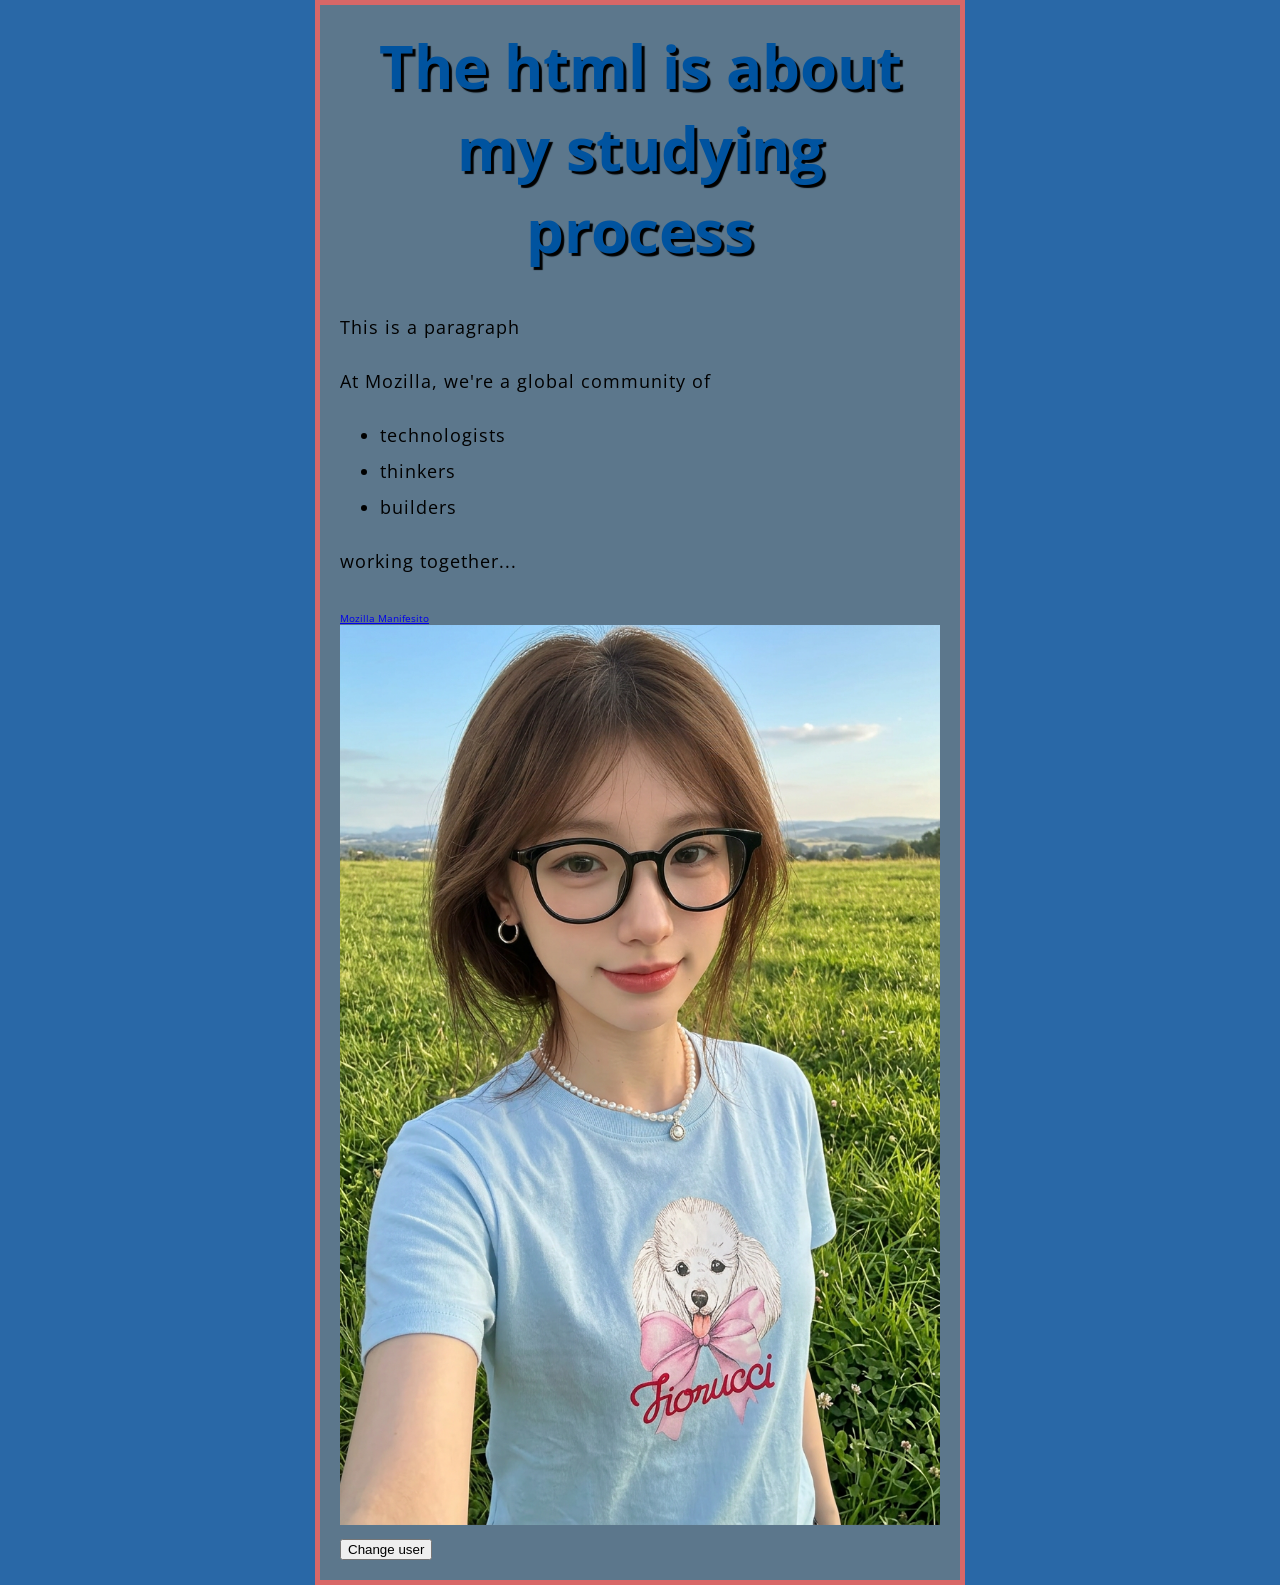
==== index.html @ 040e155f "first commit" ====
<!doctype html>
<html lang="en-US">

<head>
    <meta charset="utf-8" />
    <meta name="viewport" content="width=device-width" />
    <title>My test page</title>
    <link href="styles/style.css" rel="stylesheet" />
    <link href="https://fonts.googleapis.com/css?family=Open+Sans" rel="stylesheet" />
</head>

<!---------------------------------------------------------->
<body>

    <h1 id="my-id">The html is about my studying process</h1>
    <p>This is a paragraph</p>
    <p>At Mozilla, we're a global community of</p>
    <ul>
        <li class="my-class">technologists</li>
        <li class="my-class">thinkers</li>
        <li class="my-class">builders</li>
    </ul>
    <p>working together...</p>
    <br>

    <a href="https://www.mozilla.org/zh-CN/about/manifesto/">Mozilla Manifesito</a>



    <img src="images/girl001.png" alt="a beautiful girl" width="600">
    <br>

    <button>Change user</button>

<script src="scripts/main.js"></script>
</body>

</html>
---- styles/style.css ----
html {
    font-size: 10px;
    /* px 表示“像素（pixel）”: 基础字号为 10 像素 */
    font-family:
        "Open Sans", sans-serif;
    /* 这应该是你从 Google Fonts 得到的其余输出。 */
}

h1 {
    font-size: 60px;
    text-align: center;
}

p,
li {
    font-size: 18px;
    line-height: 2;
    letter-spacing: 1px;
}

html {
    background-color: #2968a7;
}

body {
    width: 600px;
    margin: 0 auto;
    background-color: #a38b686b;
    padding: 0 20px 20px 20px;
    border: 5px solid rgb(216, 103, 103);
}

h1 {
    margin: 0;
    padding: 20px 0;
    color: #00539f;
    text-shadow: 3px 3px 1px black;
}

img {
    display: block;
    margin: 0 auto;
}
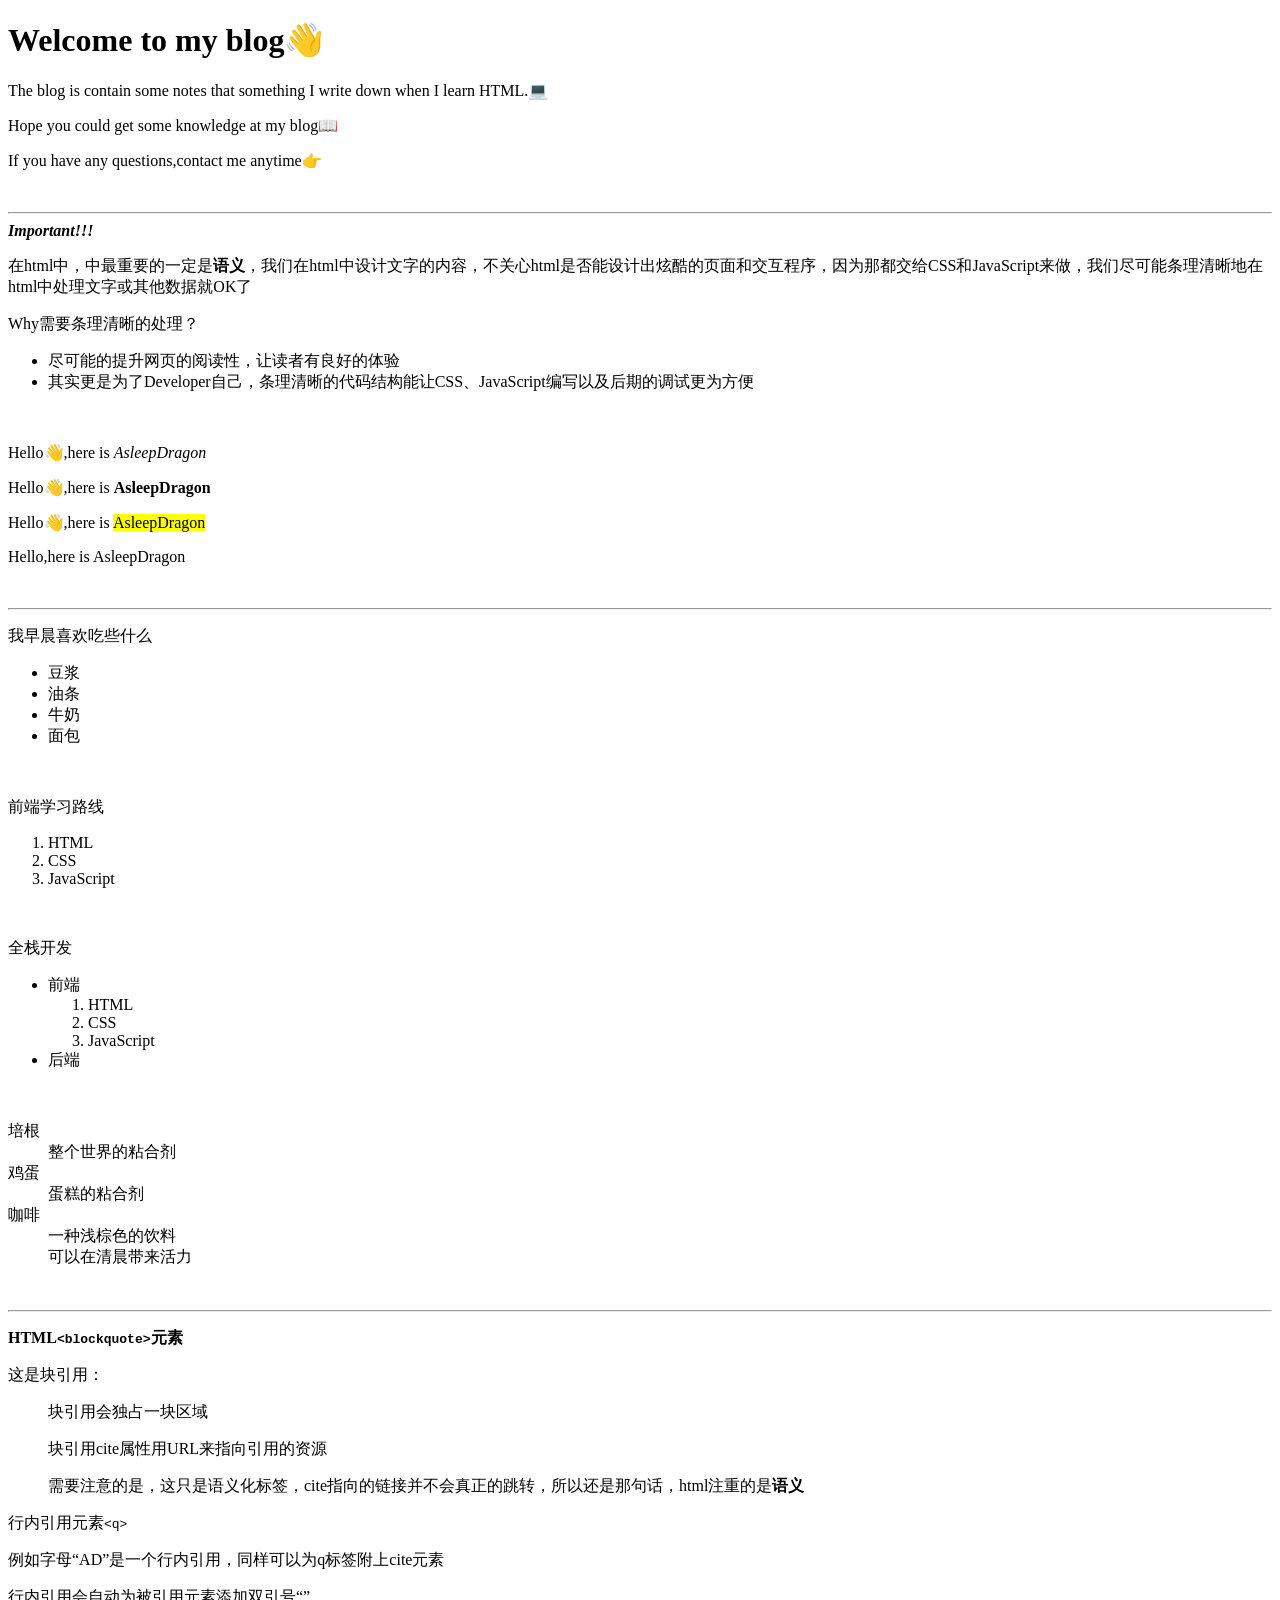
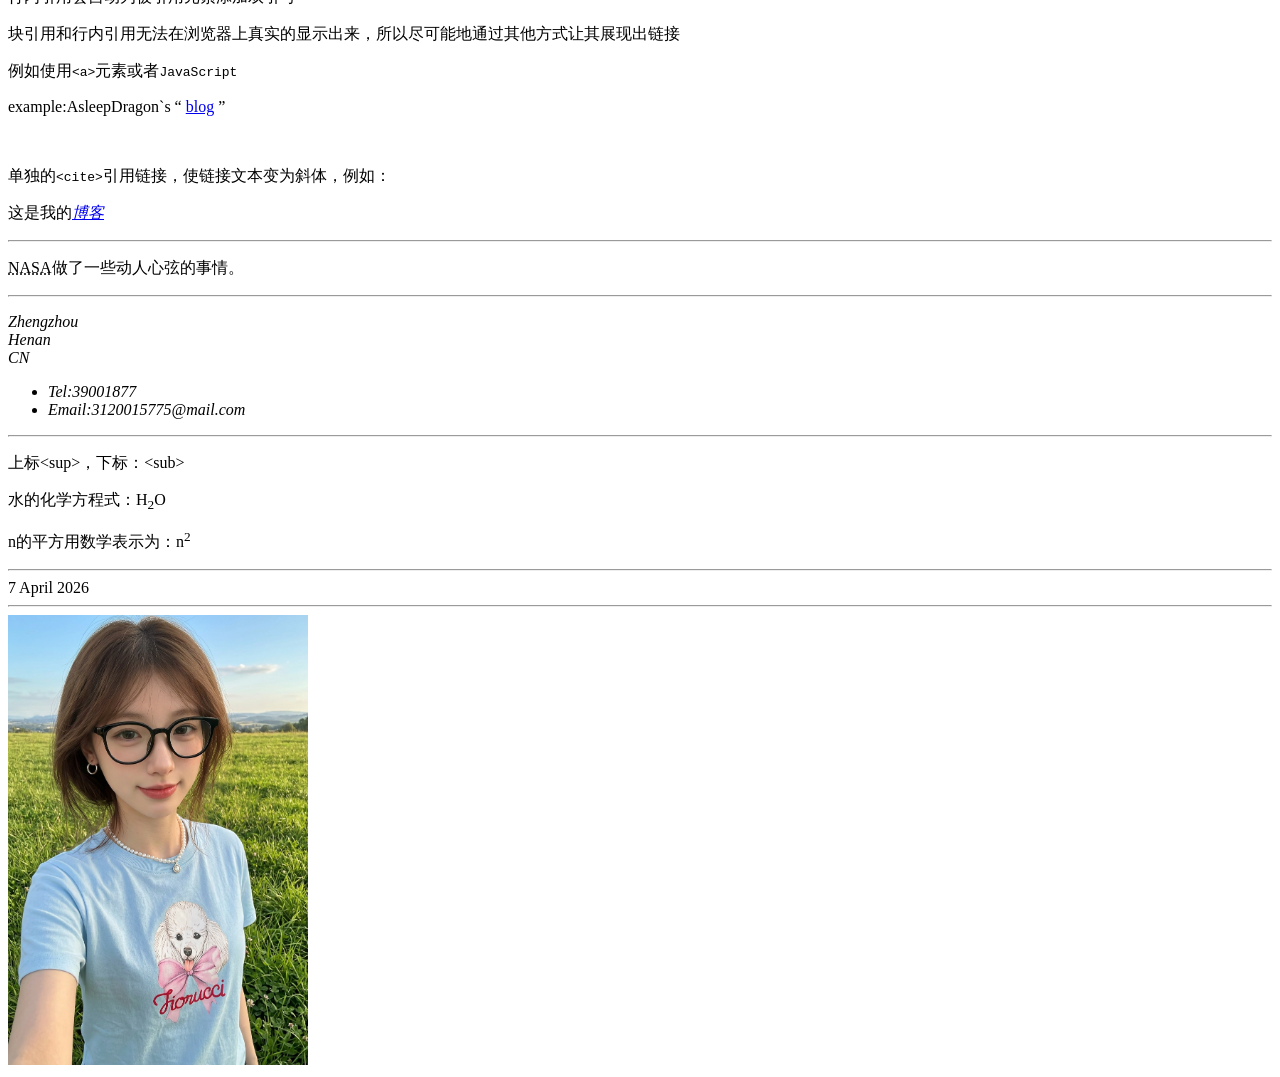
==== commit 660e3ae8: "new file:   AD-icon.ico 	modified:   index.html 	modified:   styles/style.css" ====
--- a/index.html
+++ b/index.html
@@ -2,37 +2,179 @@
 <html lang="en-US">
 
 <head>
-    <meta charset="utf-8" />
+    <!-- 网页标题 -->
+    <title>AD`s Blog</title>
+
+    <!-- 设置编码格式 -->
+    <meta charset="utf-8"/>
+
     <meta name="viewport" content="width=device-width" />
-    <title>My test page</title>
+
+    <!--声明网页作者 -->
+    <meta name="author" content="AsleepDragon"/>
+
+    <!-- 网页描述 -->
+    <meta name="description" content="The website is a record of learning Web Devlopment"/>
+
+    <!-- 声明CSS -->
     <link href="styles/style.css" rel="stylesheet" />
-    <link href="https://fonts.googleapis.com/css?family=Open+Sans" rel="stylesheet" />
+
+    <!-- <link href="https://fonts.googleapis.com/css?family=Open+Sans" rel="stylesheet" /> -->
+
+    <!-- 设置网页图标 -->
+    <link rel="icon" href="/AD-icon.ico"/>
 </head>
 
 <!---------------------------------------------------------->
 <body>
+    <h1>Welcome to my blog👋</h1>
+    <p>The blog is contain some notes that something I write down when I learn HTML.💻</p>
+    <p>Hope you could get some knowledge at my blog📖</p>
+    <p>If you have any questions,contact me anytime👉</p>
+    <br>
+    <hr>
 
-    <h1 id="my-id">The html is about my studying process</h1>
-    <p>This is a paragraph</p>
-    <p>At Mozilla, we're a global community of</p>
+    <strong><em>Important!!!</em></strong>
+    <p>在html中，中最重要的一定是<strong>语义</strong>，我们在html中设计文字的内容，不关心html是否能设计出炫酷的页面和交互程序，因为那都交给CSS和JavaScript来做，我们尽可能条理清晰地在html中处理文字或其他数据就OK了</p>
+    <p>Why需要条理清晰的处理？</p>
     <ul>
-        <li class="my-class">technologists</li>
-        <li class="my-class">thinkers</li>
-        <li class="my-class">builders</li>
+        <li>尽可能的提升网页的阅读性，让读者有良好的体验</li>
+        <li>其实更是为了Developer自己，条理清晰的代码结构能让CSS、JavaScript编写以及后期的调试更为方便</li>
     </ul>
-    <p>working together...</p>
     <br>
 
-    <a href="https://www.mozilla.org/zh-CN/about/manifesto/">Mozilla Manifesito</a>
+    <!-- 一些基础的文本样式 -->
+    <p>Hello👋,here is <em>AsleepDragon</em></p>
+    <p>Hello👋,here is <strong>AsleepDragon</strong></p>
+    <p>Hello👋,here is <mark>AsleepDragon</mark></p>
+    <p>Hello,here is <span>AsleepDragon</span></p>
+    <br>
+    <hr>
+
+    <!-- 无序列表 -->
+    <p>我早晨喜欢吃些什么</p>
+    <ul>
+        <li>豆浆</li>
+        <li>油条</li>
+        <li>牛奶</li>
+        <li>面包</li>
+    </ul>
+    <br>
+
+    <!-- 有序列表 -->
+    <p>前端学习路线</p>
+    <ol>
+        <li>HTML</li>
+        <li>CSS</li>
+        <li>JavaScript</li>
+    </ol>
+    <br>
+
+    <!--列表是可以嵌套的 -->
+    <p>全栈开发</p>
+    <ul>
+        <li>前端</li>
+            <ol>
+                <li>HTML</li>
+                <li>CSS</li>
+                <li>JavaScript</li>
+            </ol>
+        <li>后端</li>
+    </ul>
+    <br>
+
+    <!-- 描述列表 -->
+    <dl>
+        <dt>培根</dt>
+        <dd>整个世界的粘合剂</dd>
+
+        <dt>鸡蛋</dt>
+        <dd>蛋糕的粘合剂</dd>
+
+        <dt>咖啡</dt>
+        <dd>一种浅棕色的饮料</dd>
+        <dd>可以在清晨带来活力</dd>
+    </dl>
+    <br>
+    <hr>
+
+    <!-- 块引用 -->
+    <p><strong>HTML<code>&lt;blockquote&gt;</code>元素</strong></p>
+    <p>这是块引用：</p>
+    <blockquote>
+        <p>块引用会独占一块区域</p>
+    </blockquote>
+
+    <blockquote cite="https://asleepdragon.giuhub.io">
+        <p>块引用cite属性用URL来指向引用的资源</p>
+        <p>需要注意的是，这只是语义化标签，cite指向的链接并不会真正的跳转，所以还是那句话，html注重的是<strong>语义</strong></p>
+    </blockquote>
+
+    <!-- 行内引用 -->
+    <p>行内引用元素<code>&lt;q&gt;</code></p>
+    <p>例如字母<q>AD</q>是一个行内引用，同样可以为q标签附上cite元素</p>
+    <p>行内引用会自动为被引用元素添加双引号“”</p>
+
+    <p>块引用和行内引用无法在浏览器上真实的显示出来，所以尽可能地通过其他方式让其展现出链接</p>
+    <p>例如使用<code>&lt;a&gt</code>元素或者<code>JavaScript</code></p>
+    <p>example:AsleepDragon`s 
+        <q cite="https://asleepdragon.github.io">
+            <a href="https://asleepdragon.github.io" target="_blank">blog</a>
+        </q>
+    </p>
+    <br>
+    <p>单独的<code>&lt;cite&gt;</code>引用链接，使链接文本变为斜体，例如：</p>
+    <p>这是我的<a href="https://asleepdragon.github.io"><cite>博客</cite></a></p>
+
+    <hr>
+
+    <!-- 缩略语 -->
+    <p><abbr title="美国国家航空航天局">NASA</abbr>做了一些动人心弦的事情。</p>
+    <hr>
+
+    <!-- 标记联系方式 -->
+    <address>
+        <p>
+            Zhengzhou<br>
+            Henan<br>
+            CN
+        </p>
+        <ul>
+            <li>Tel:39001877</li>
+            <li>Email:3120015775@mail.com</li>
+        </ul>
+    </address>
+    <hr>
+
+    <!-- 上标与下标 -->
+    <p>上标&lt;sup&gt;，下标：&lt;sub&gt;</p>
+    <p>水的化学方程式：H<sub>2</sub>O</p>
+    <P>n的平方用数学表示为：n<sup>2</sup></P>
+    <hr>
+
+    <!-- 展示代码？ -->
+    <!-- <pre>
+    <code>
+        #include &lt;stdio.h&gt;
+        int main()
+        {
+            printf("Hello HTML");
+            return 0;
+        }
+    </code>
+    </pre> -->
+
+    <!-- 标记时间和日期？ -->
+    <time datetime="2026-4-7">7 April 2026</time>
 
 
+    <hr>
 
-    <img src="images/girl001.png" alt="a beautiful girl" width="600">
+    <img src="images/girl001.png" alt="a beautiful girl" width="300">
     <br>
 
-    <button>Change user</button>
 
-<script src="scripts/main.js"></script>
+<!-- <script src="scripts/main.js"></script> -->
 </body>
 
 </html>
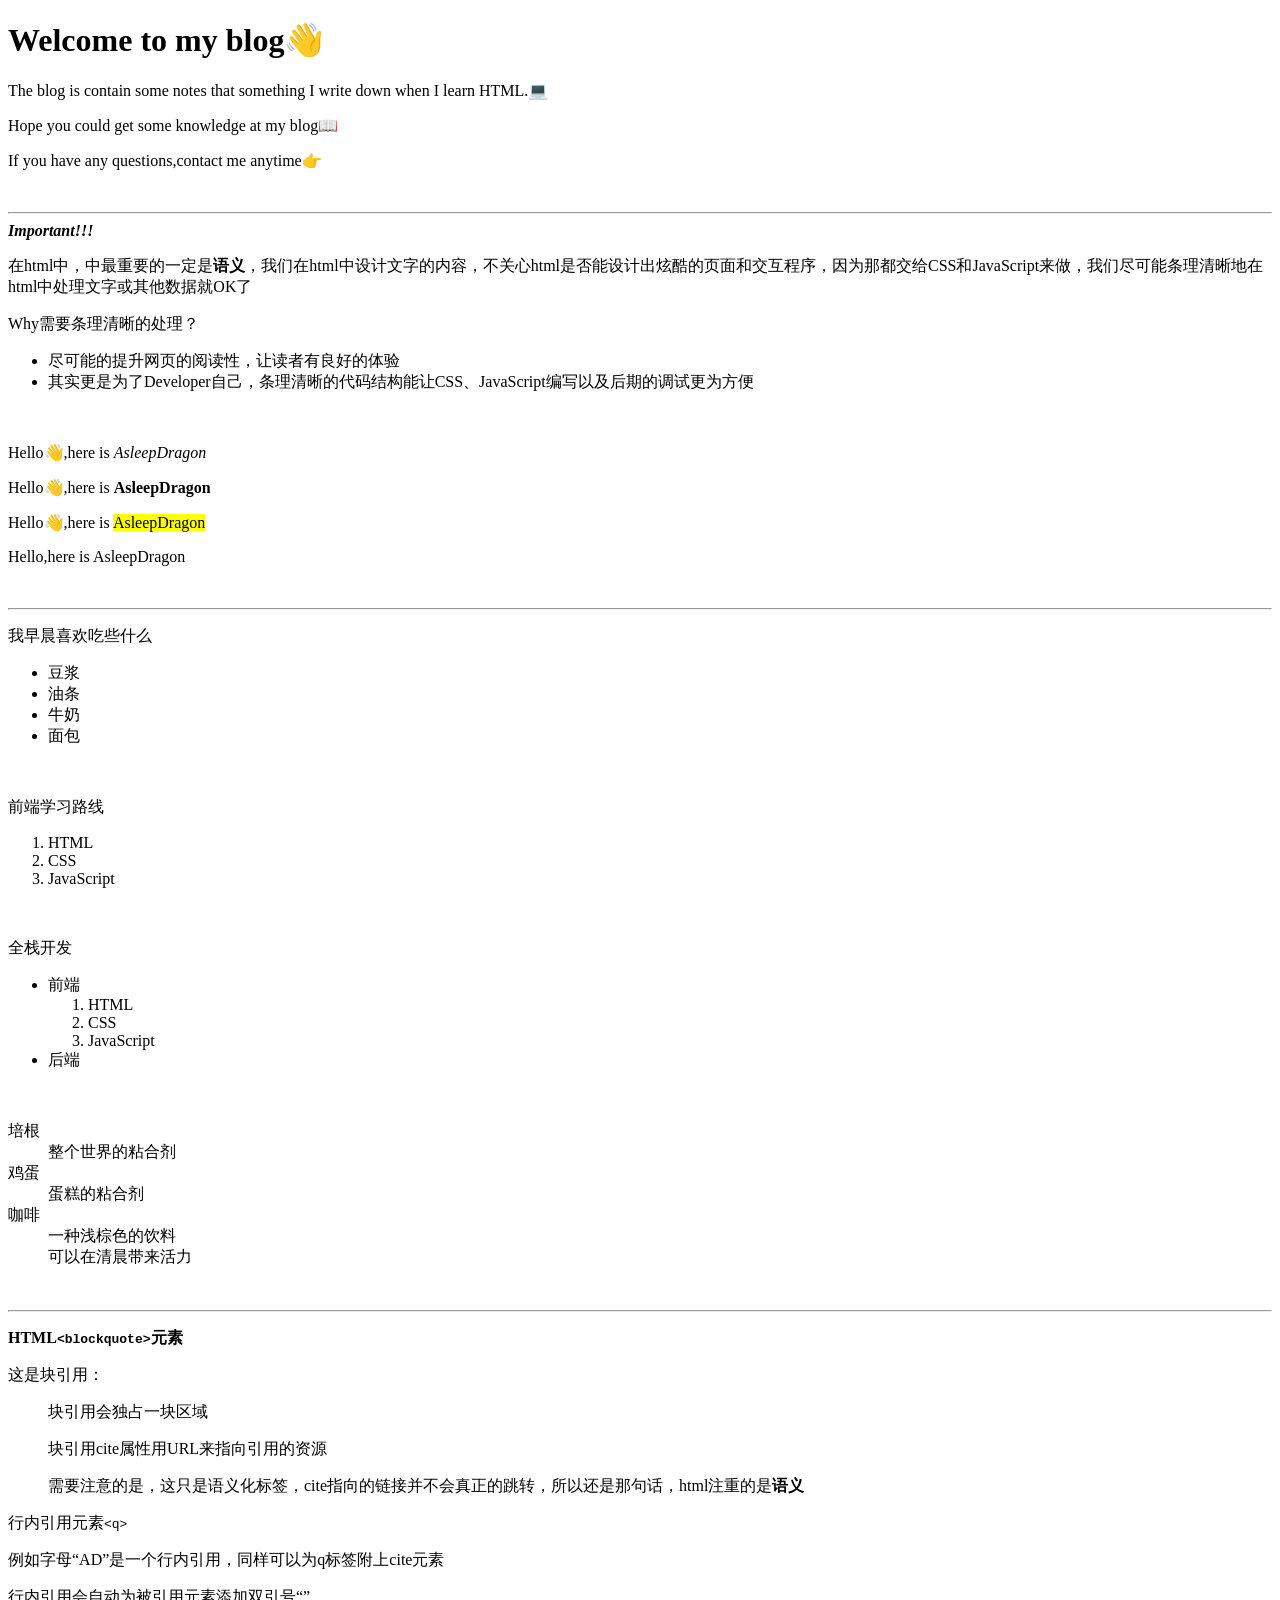
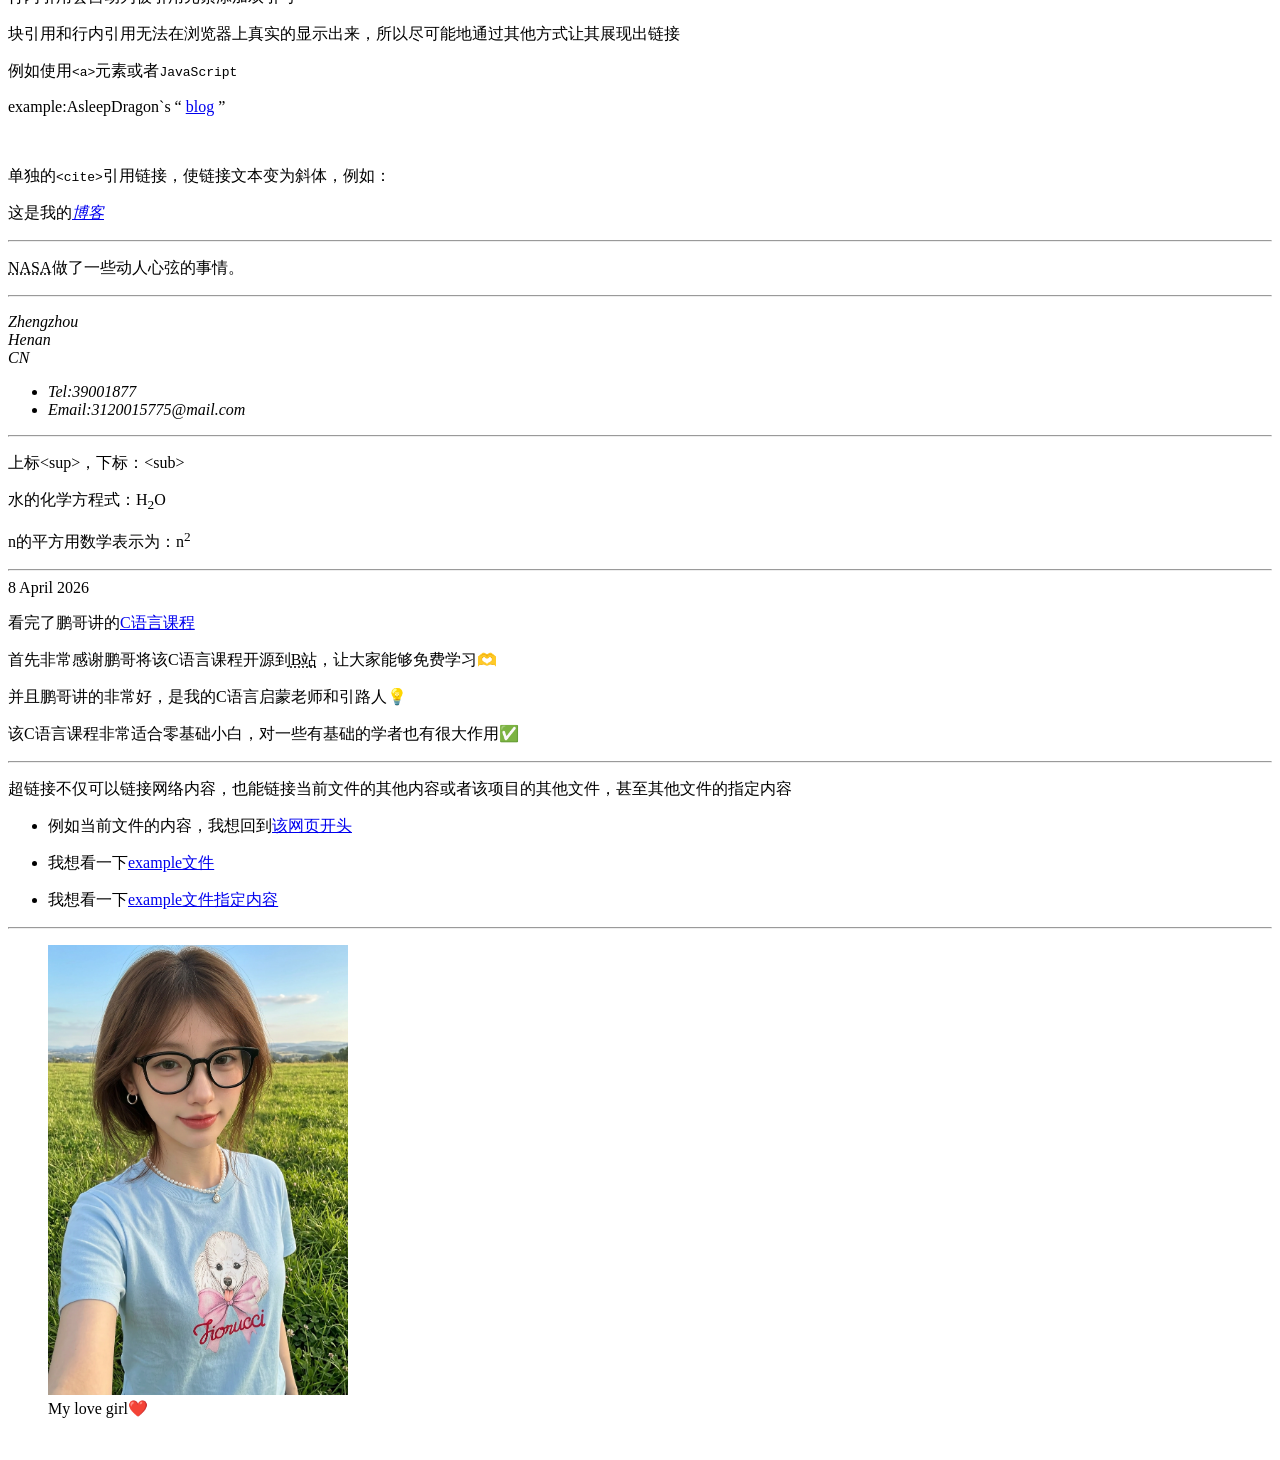
==== commit 744767c3: "new file:   htmls/example.html 	modified:   index.html" ====
--- a/index.html
+++ b/index.html
@@ -27,7 +27,7 @@
 
 <!---------------------------------------------------------->
 <body>
-    <h1>Welcome to my blog👋</h1>
+    <h1 id="heading">Welcome to my blog👋</h1>
     <p>The blog is contain some notes that something I write down when I learn HTML.💻</p>
     <p>Hope you could get some knowledge at my blog📖</p>
     <p>If you have any questions,contact me anytime👉</p>
@@ -164,13 +164,27 @@
     </code>
     </pre> -->
 
-    <!-- 标记时间和日期？ -->
-    <time datetime="2026-4-7">7 April 2026</time>
+    <!-- 标记时间和日期 -->
+    <time datetime="2026-4-8">8 April 2026</time>
+    <p>看完了鹏哥讲的<a href="https://www.bilibili.com/video/BV1q54y1q79w/?share_source=copy_web&vd_source=ed84cd2caded74e6a1822bdc7115fa02&t=1" target="_blank">C语言课程</a></p>
+    <p>首先非常感谢鹏哥将该C语言课程开源到<abbr title="bilibili">B站</abbr>，让大家能够免费学习🫶</p>
+    <p>并且鹏哥讲的非常好，是我的C语言启蒙老师和引路人💡</p>
+    <p>该C语言课程非常适合零基础小白，对一些有基础的学者也有很大作用✅</p>
+    <hr>
 
+    <p>超链接不仅可以链接网络内容，也能链接当前文件的其他内容或者该项目的其他文件，甚至其他文件的指定内容</p>
+    <ul>
+        <li><p>例如当前文件的内容，我想回到<a href="#heading">该网页开头</a></p></li>
+        <li><p>我想看一下<a href="htmls/example.html" target="_blank">example文件</a></p></li>
+        <li><p>我想看一下<a href="htmls/example.html#example" target="_blank">example文件指定内容</a></p></li>
+    </ul>
 
     <hr>
 
-    <img src="images/girl001.png" alt="a beautiful girl" width="300">
+    <figure>
+        <img src="images/girl001.png" alt="a beautiful girl" width="300">
+        <figcaption>My love girl❤️</figcaption>
+    </figure>
     <br>
 
 
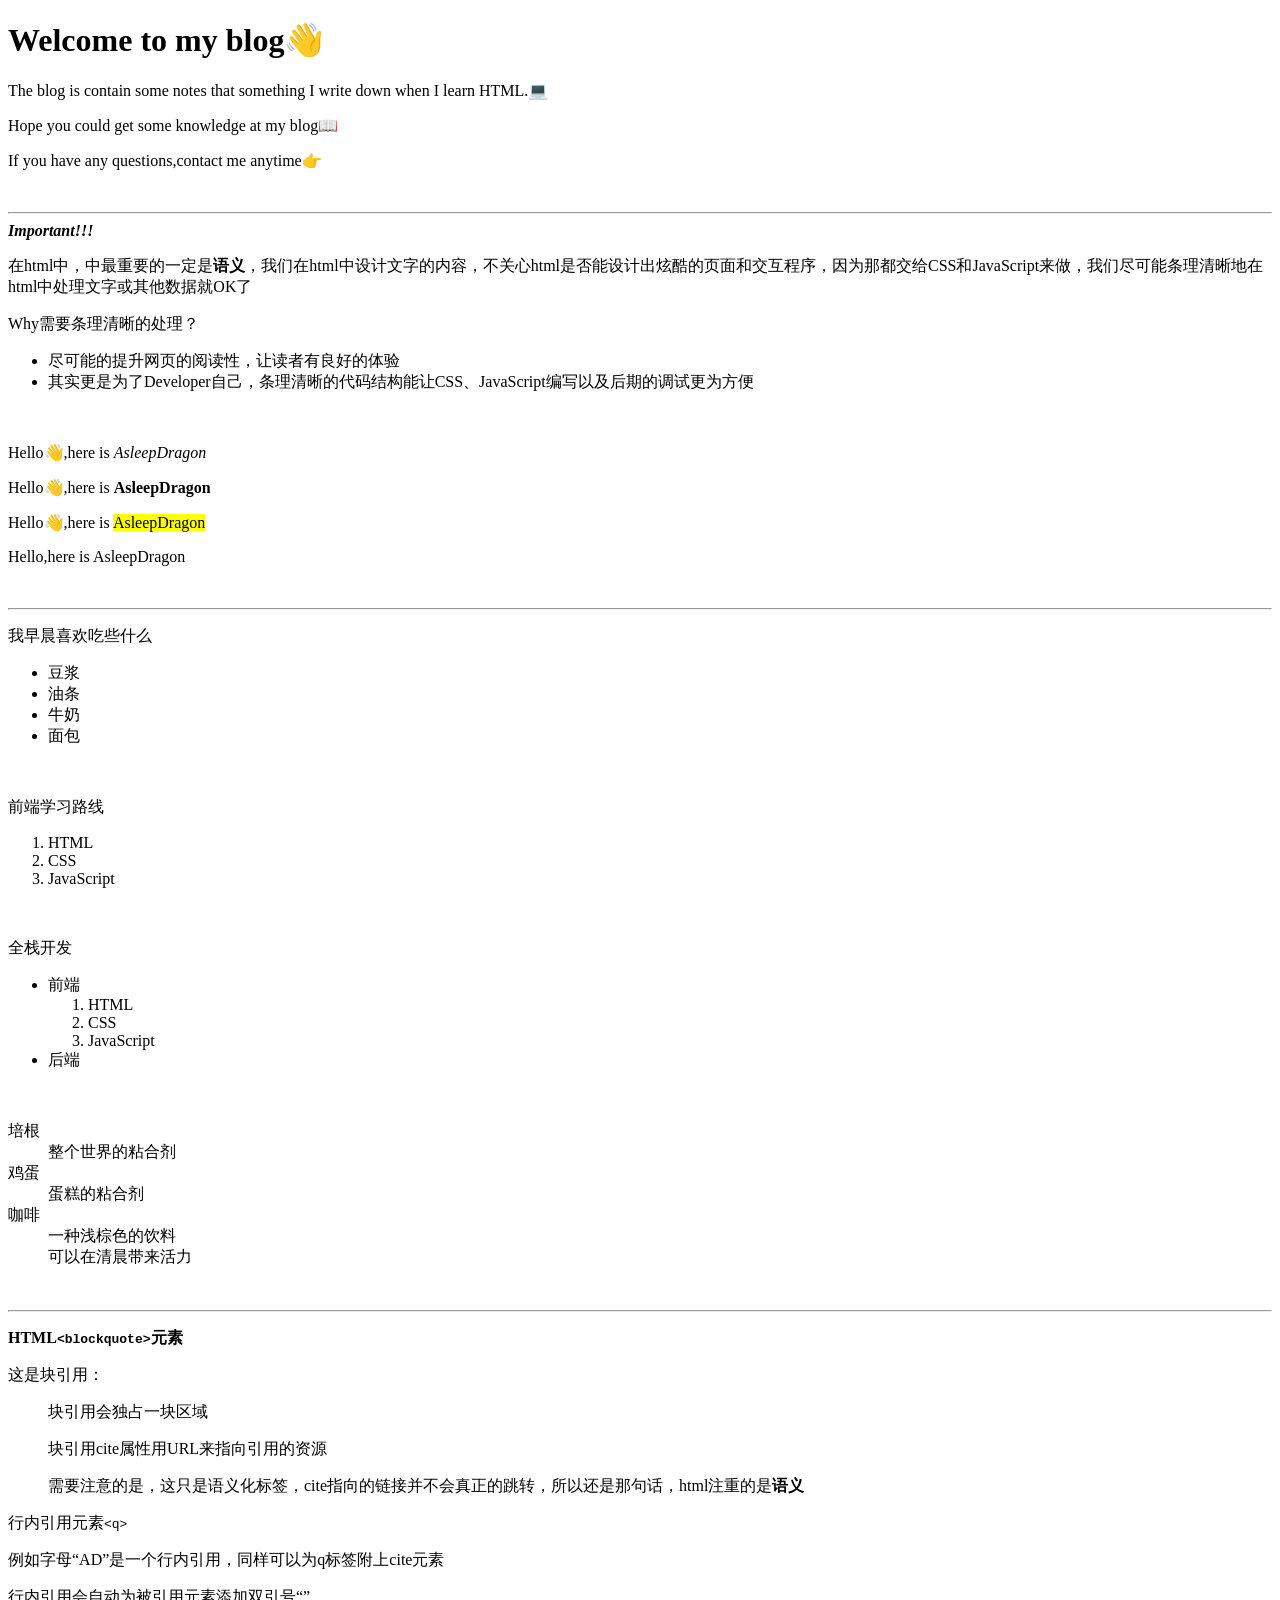
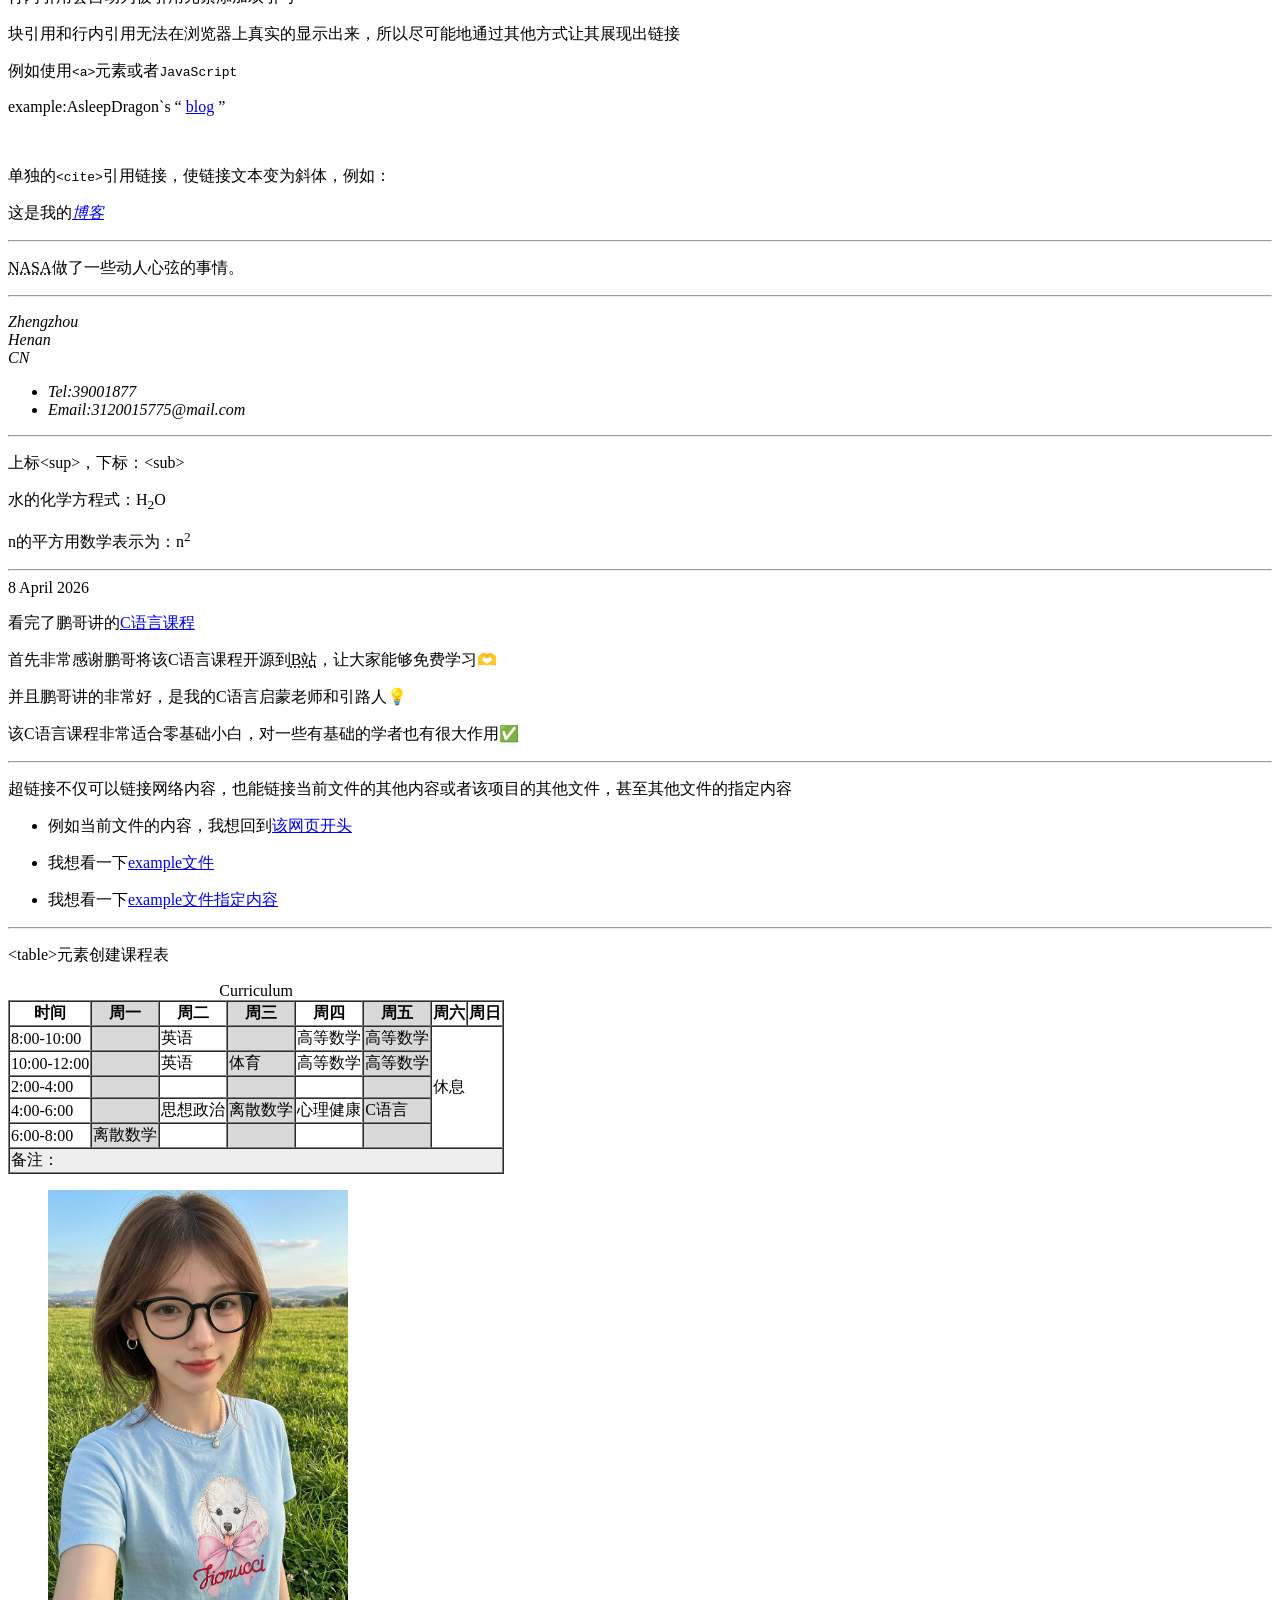
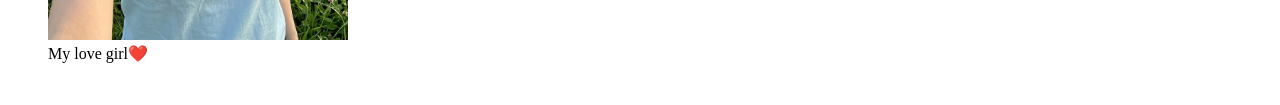
==== commit d9e8e0b5: "modified:   index.html" ====
--- a/index.html
+++ b/index.html
@@ -181,6 +181,81 @@
 
     <hr>
 
+    <p>&lt;table&gt;元素创建课程表</p>
+
+    <table cellspacing="0" border="1">
+        <caption>Curriculum</caption>
+        <colgroup>
+            <col>
+            <col style="background-color: rgba(128, 128, 128, 0.3);">
+            <col>
+            <col style="background-color: rgba(128, 128, 128, 0.3);">
+            <col>
+            <col style="background-color: rgba(128, 128, 128, 0.3);">
+            <col>
+        </colgroup>
+        <thead>
+            <tr>
+                <th>时间</th>
+                <th>周一</th>
+                <th>周二</th>
+                <th>周三</th>
+                <th>周四</th>
+                <th>周五</th>
+                <th>周六</th>
+                <th>周日</th>
+            </tr>
+        </thead>
+        <tbody>
+            <tr>
+                <td>8:00-10:00</td>
+                <td></td>
+                <td>英语</td>
+                <td></td>
+                <td>高等数学</td>
+                <td>高等数学</td>
+                <td rowspan="5" colspan="2">休息</td>
+            </tr>
+            <tr>
+                <td>10:00-12:00</td>
+                <td></td>
+                <td>英语</td>
+                <td>体育</td>
+                <td>高等数学</td>
+                <td>高等数学</td>
+            </tr>
+            <tr>
+                <td>2:00-4:00</td>
+                <td></td>
+                <td></td>
+                <td></td>
+                <td></td>
+                <td></td>
+            </tr>
+            <tr>
+                <td>4:00-6:00</td>
+                <td></td>
+                <td>思想政治</td>
+                <td>离散数学</td>
+                <td>心理健康</td>
+                <td>C语言</td>
+            </tr>
+            <tr>
+                <td>6:00-8:00</td>
+                <td>离散数学</td>
+                <td></td>
+                <td></td>
+                <td></td>
+                <td></td>
+            </tr>
+        </tbody>
+        <tfoot>
+            <td colspan="8" style="background-color: rgb(222,222,222,0.5);">备注：</td>
+        </tfoot>
+   
+    </table>
+
+
     <figure>
         <img src="images/girl001.png" alt="a beautiful girl" width="300">
         <figcaption>My love girl❤️</figcaption>
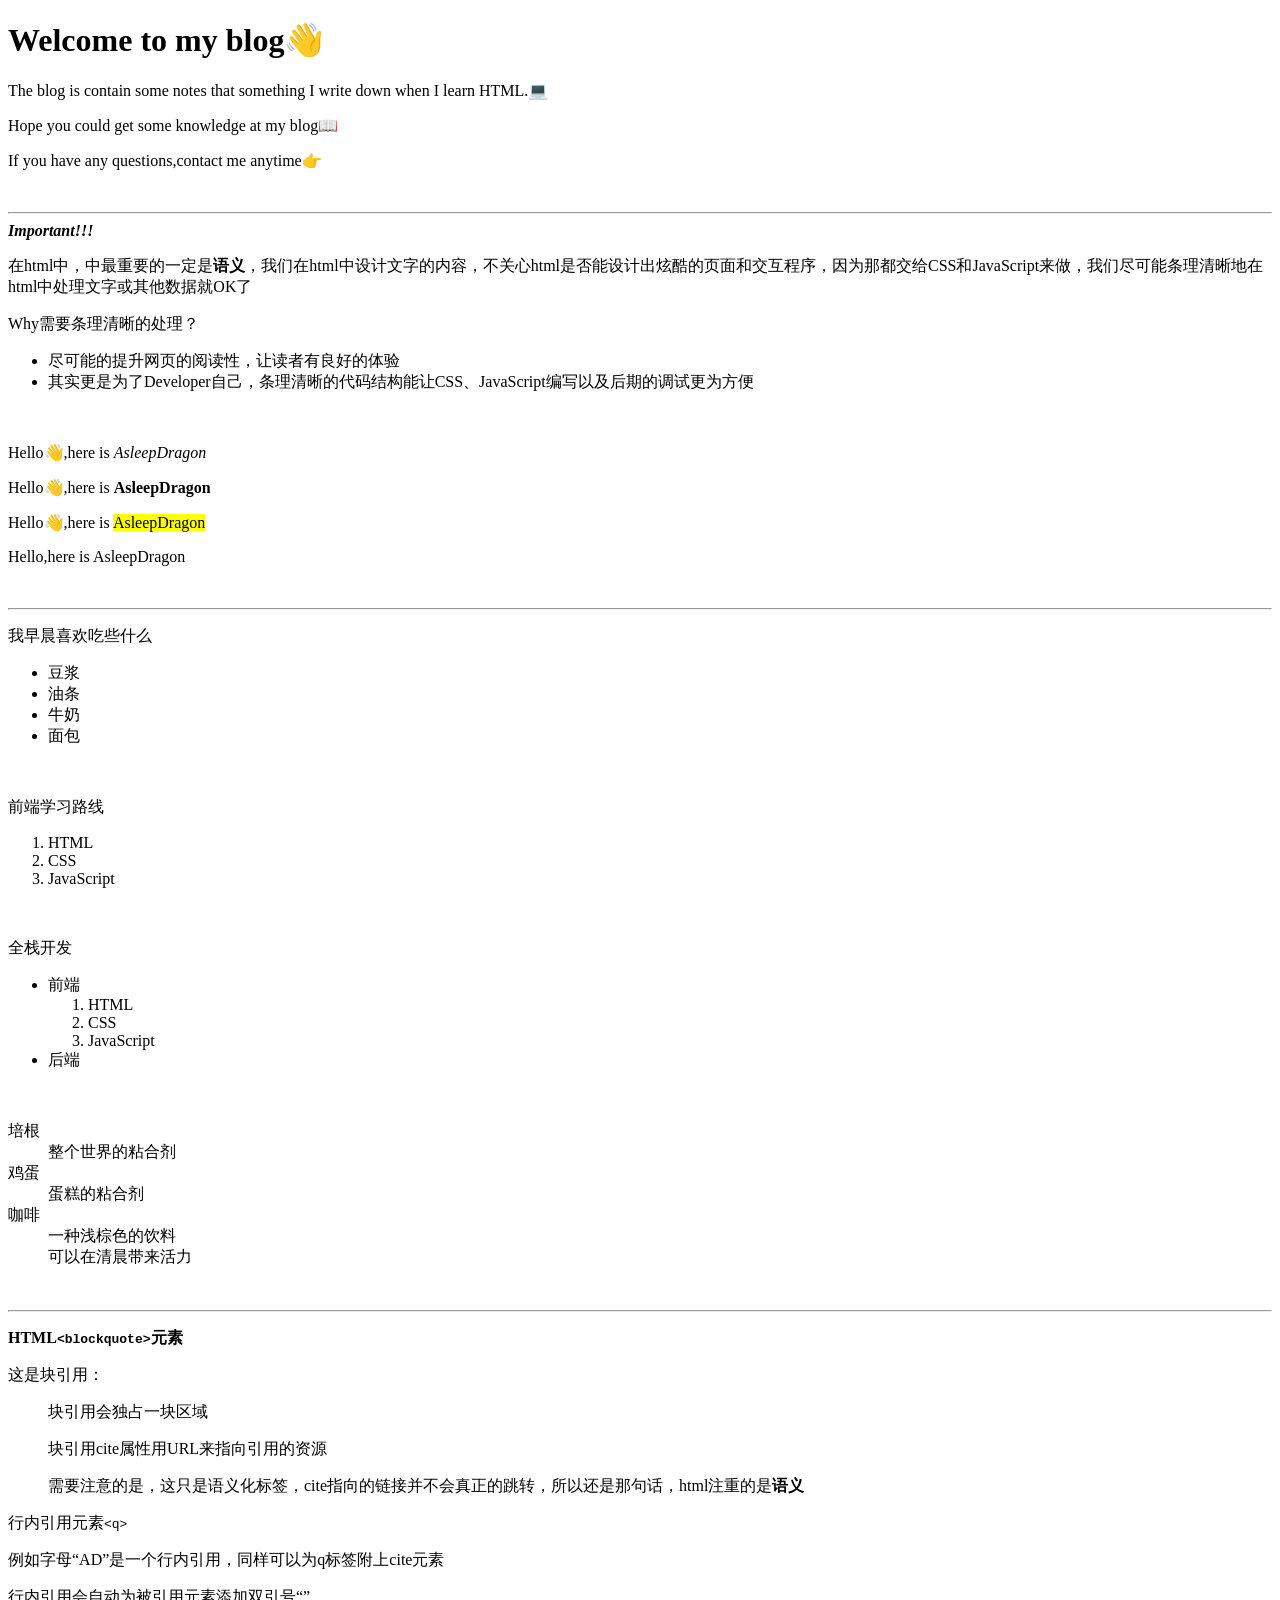
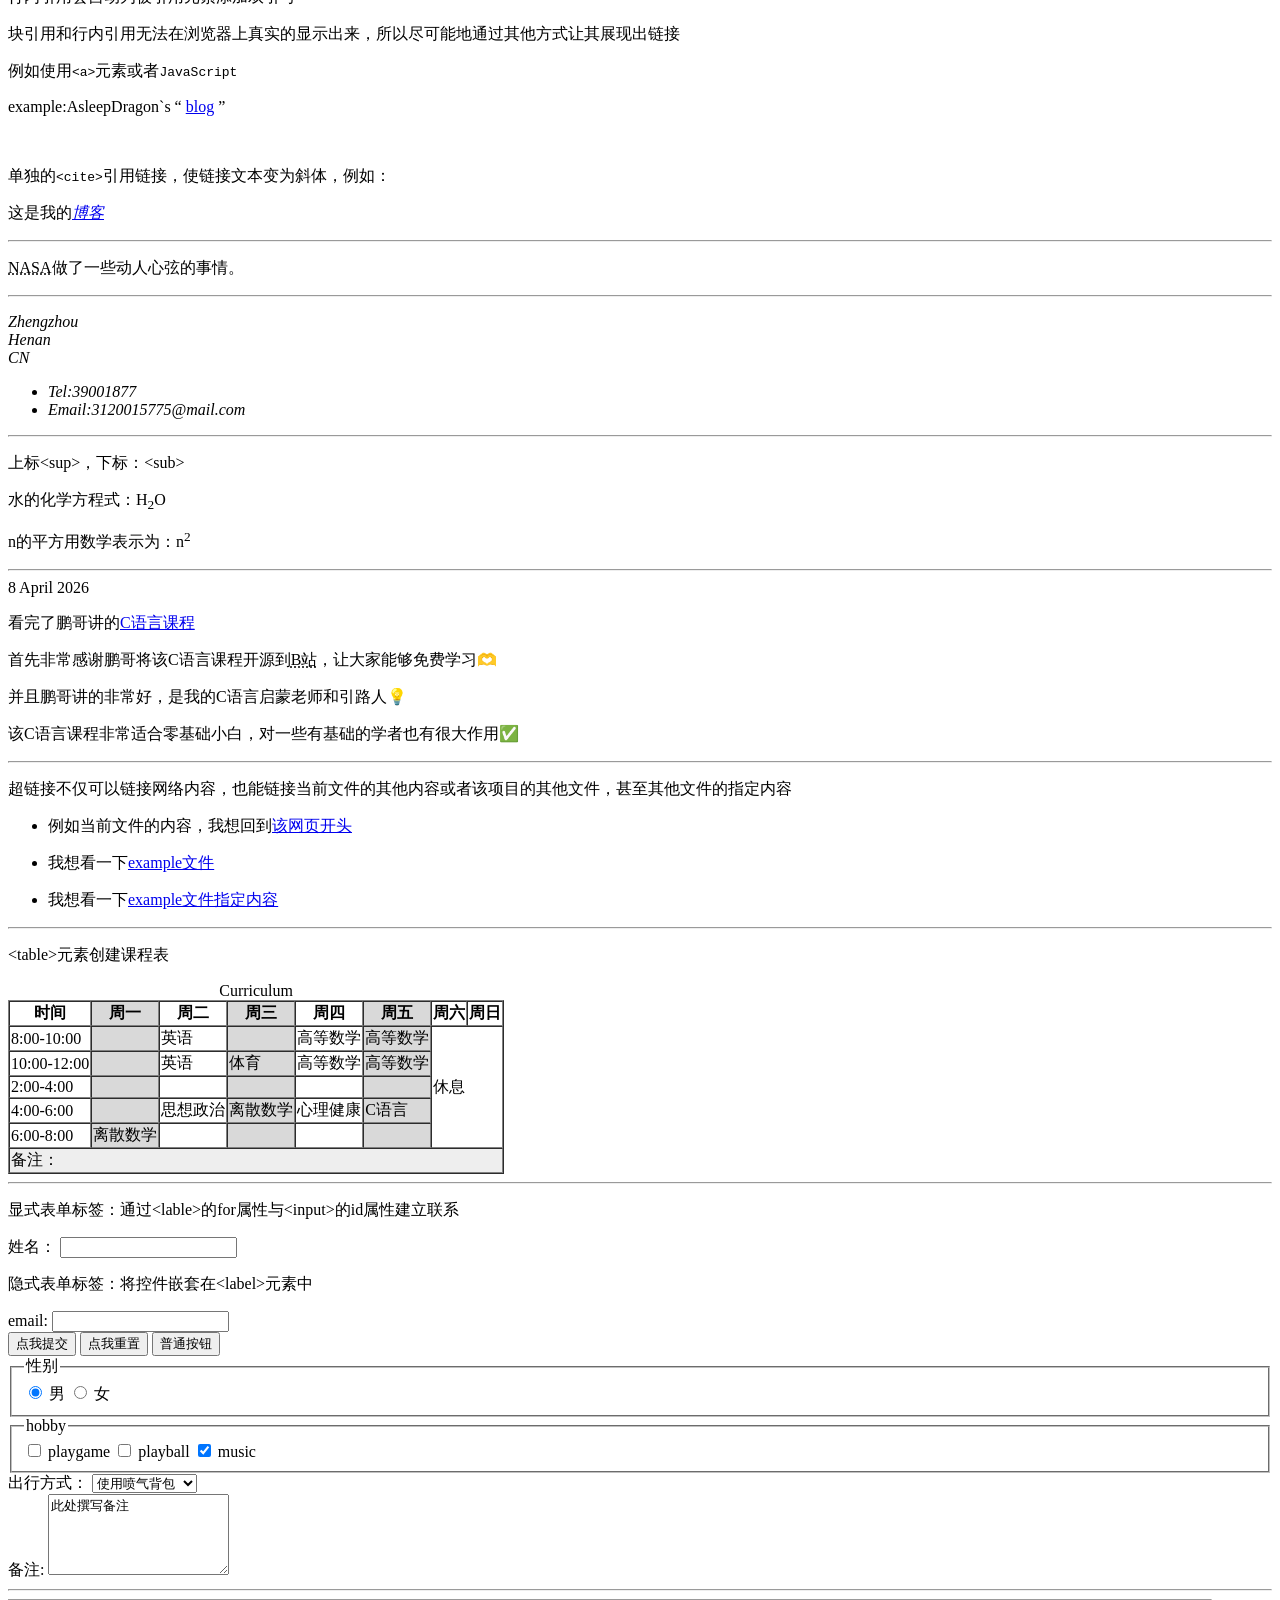
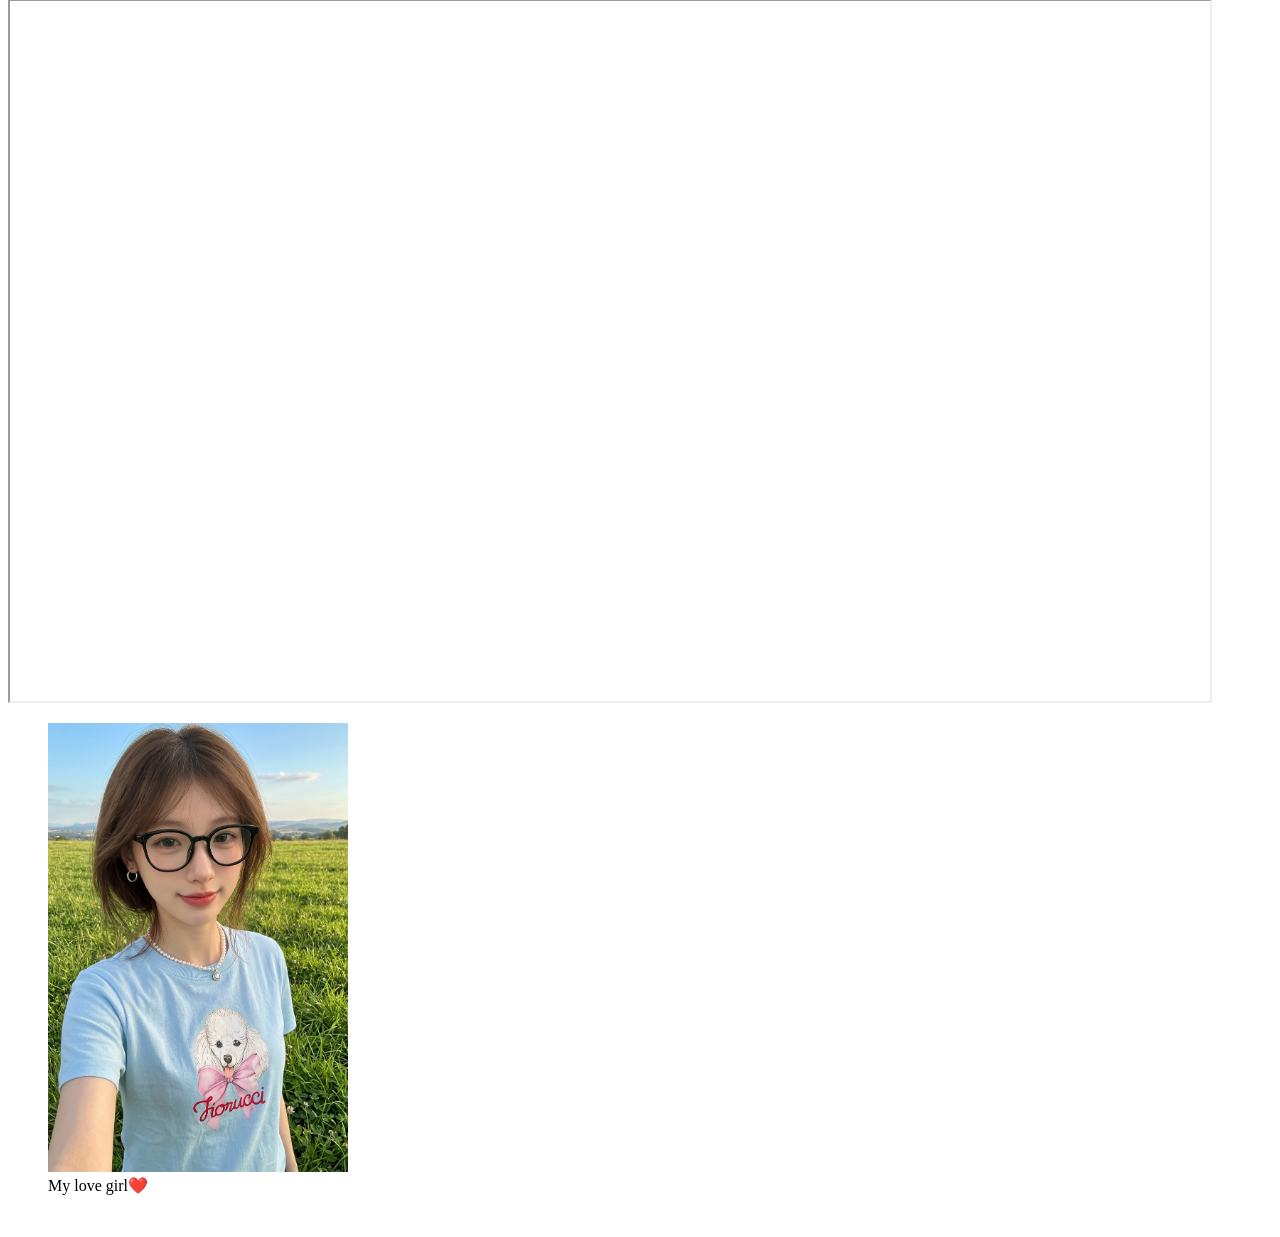
==== commit c6983e01: "2026-4-9" ====
--- a/index.html
+++ b/index.html
@@ -116,7 +116,7 @@
     <p>行内引用会自动为被引用元素添加双引号“”</p>
 
     <p>块引用和行内引用无法在浏览器上真实的显示出来，所以尽可能地通过其他方式让其展现出链接</p>
-    <p>例如使用<code>&lt;a&gt</code>元素或者<code>JavaScript</code></p>
+    <p>例如使用<code>&lt;a&gt;</code>元素或者<code>JavaScript</code></p>
     <p>example:AsleepDragon`s 
         <q cite="https://asleepdragon.github.io">
             <a href="https://asleepdragon.github.io" target="_blank">blog</a>
@@ -254,6 +254,85 @@
         </tfoot>
    
     </table>
+    <hr>
+
+    <!-- 表单控件放在<form>元素中 -->
+    <form>
+        <P>显式表单标签：通过&lt;lable&gt;的for属性与&lt;input&gt;的id属性建立联系</P>
+        <label for="name">姓名：</label>
+        <input type="text" name="name" id="name">
+
+        <p>隐式表单标签：将控件嵌套在&lt;label&gt;元素中</p>
+        <label>
+            email:
+            <input type="text" name="email">
+        </label>
+        <br>
+
+        <!-- button元素默认属性为submit-->
+        <button>点我提交</button>
+        <!-- <button type="submit">点我提交</button> -->
+
+        <button type="reset">点我重置</button>
+
+        <!--和<form>外的button元素一样，button属性什么也不做，但可以通过JavaScript为其添加功能-->
+        <button type="button">普通按钮</button>
+        <br>
+
+        <!-- <fieldset>元素将form表单中的控件分组 -->
+        <!-- 单选按钮 -->
+        <fieldset>
+            <!--<legend>元素为该表单组的标题 -->
+            <legend>性别</legend>
+            
+            <input type="radio" name="gender" value="male" id="male" checked>
+            <label for="male">男</label>
+
+            <input type="radio" name="gender" value="female" id="female">
+            <label for="female">女</label>
+        </fieldset>
+
+        <!-- 复选框 -->
+        <fieldset>
+            <form>
+                <legend>hobby</legend>
+            
+                <input type="checkbox" name="playgame" id="playgame">
+                <label for="playgame">playgame</label>
+            
+                <input type="checkbox" name="playball" id="playball">
+                <label for="playgame">playball</label>
+            
+                <input type="checkbox" name="music" id="music" checked>
+                <label for="playgame">music</label>
+
+            </form>
+        </fieldset>
+
+        <!-- 下拉菜单 -->
+        <label for="transport">出行方式：</label>
+        <select name="transport" id="transport">
+            <option value="">--请选择一项--</option>
+            <option value="plane">乘坐飞机</option>
+            <option value="bike">骑自行车</option>
+            <option value="walk">徒步</option>
+            <option value="bus">乘公交车</option>
+            <option value="train">搭乘火车</option>
+            <option value="jetPack" selected>使用喷气背包</option>
+        </select>
+        <br>
+
+        <!-- 多行文本输入框 -->
+        <label for="comment">备注:</label>
+        <textarea id="comment" name="comment" rows="5" cols="20">此处撰写备注</textarea>
+
+    </form>
+    <hr>
+
+    <iframe src="http://bilibili.com" width="1200" height="700">
+        <p>Bilibili</p>
+
+    </iframe>
 
 
     <figure>
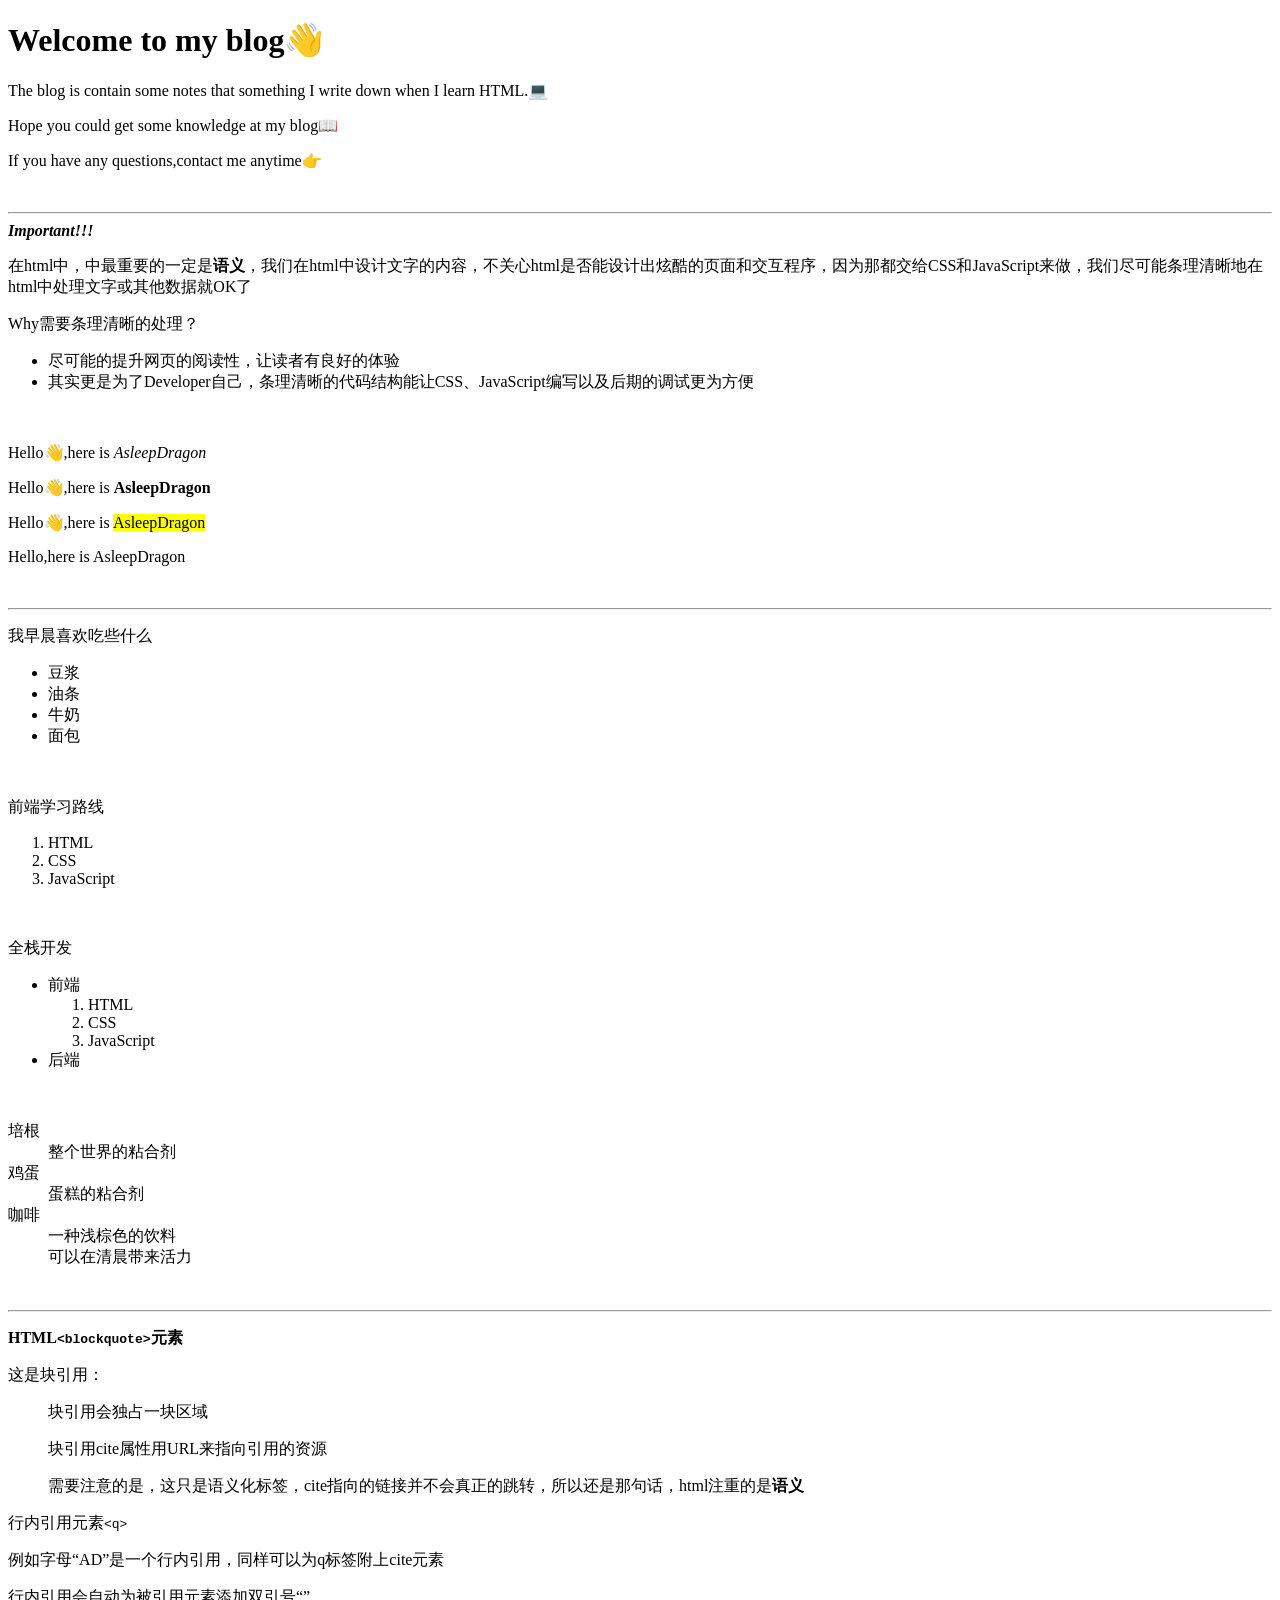
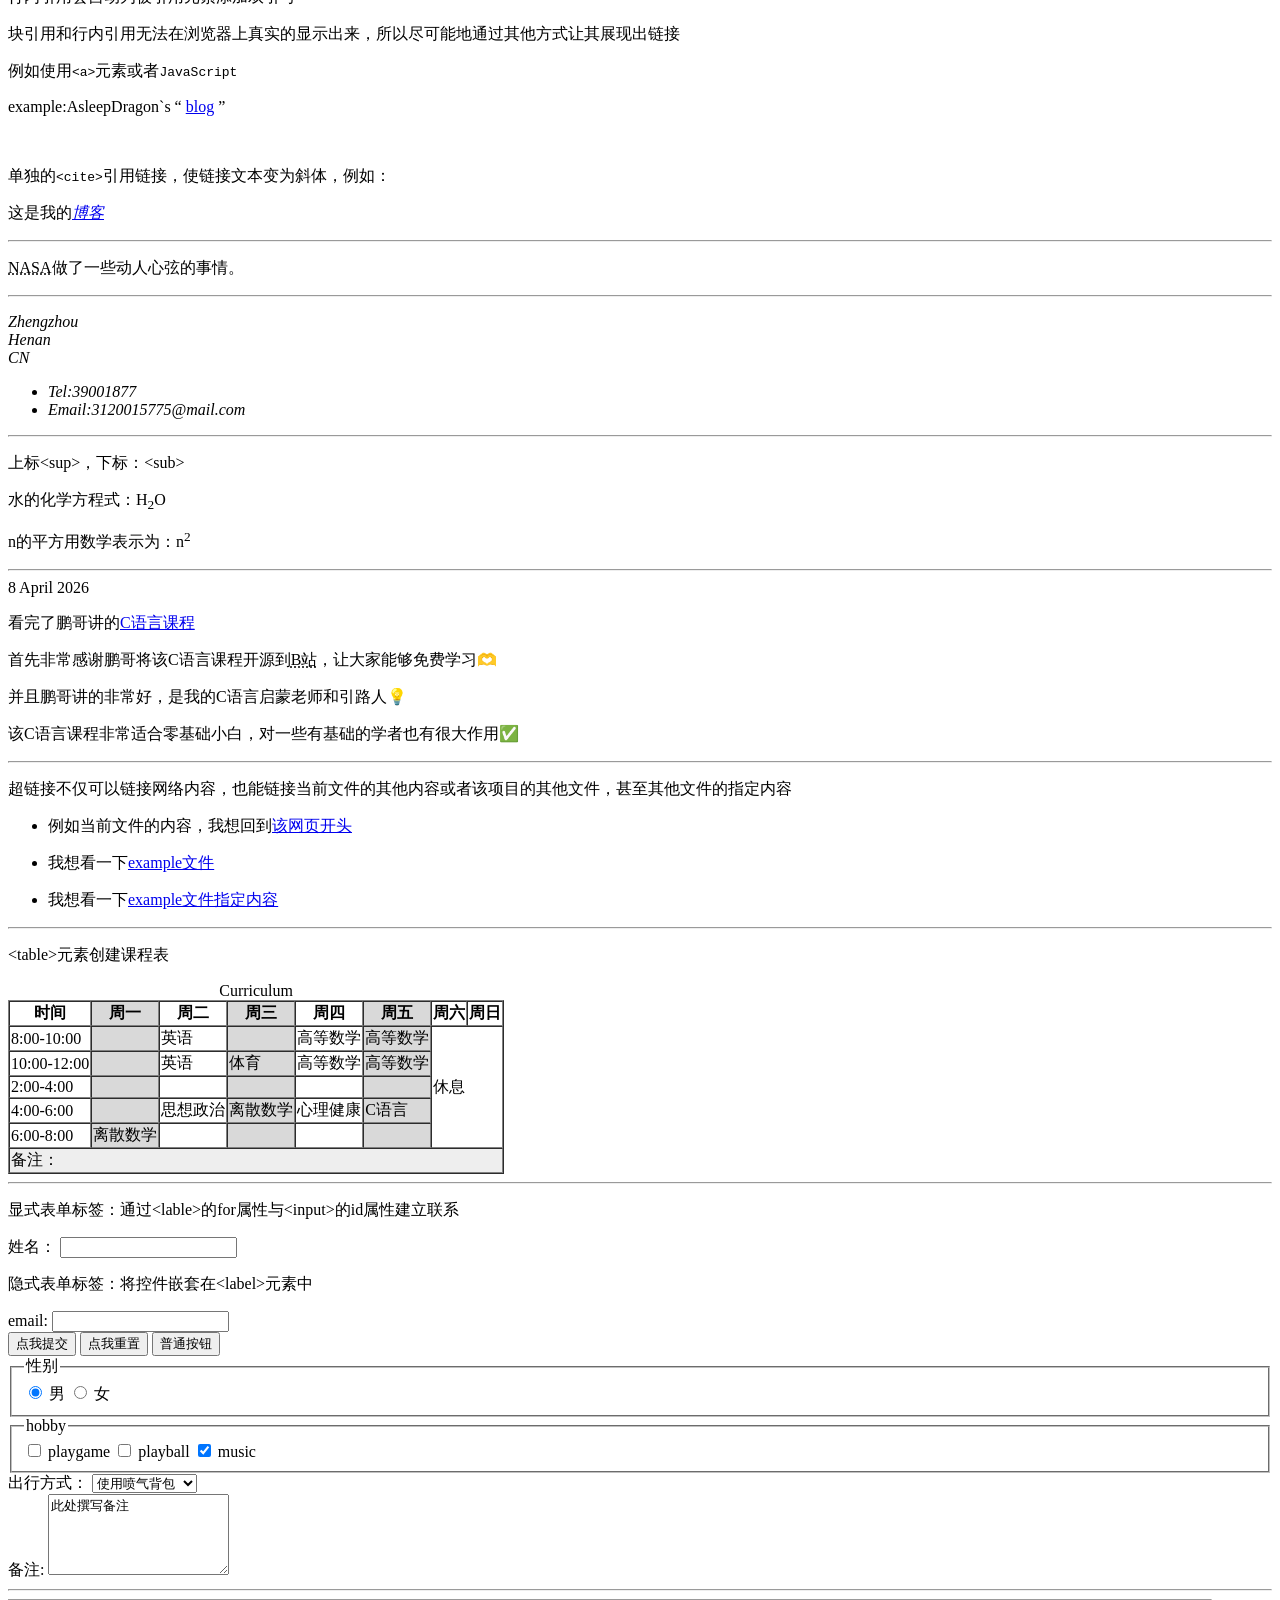
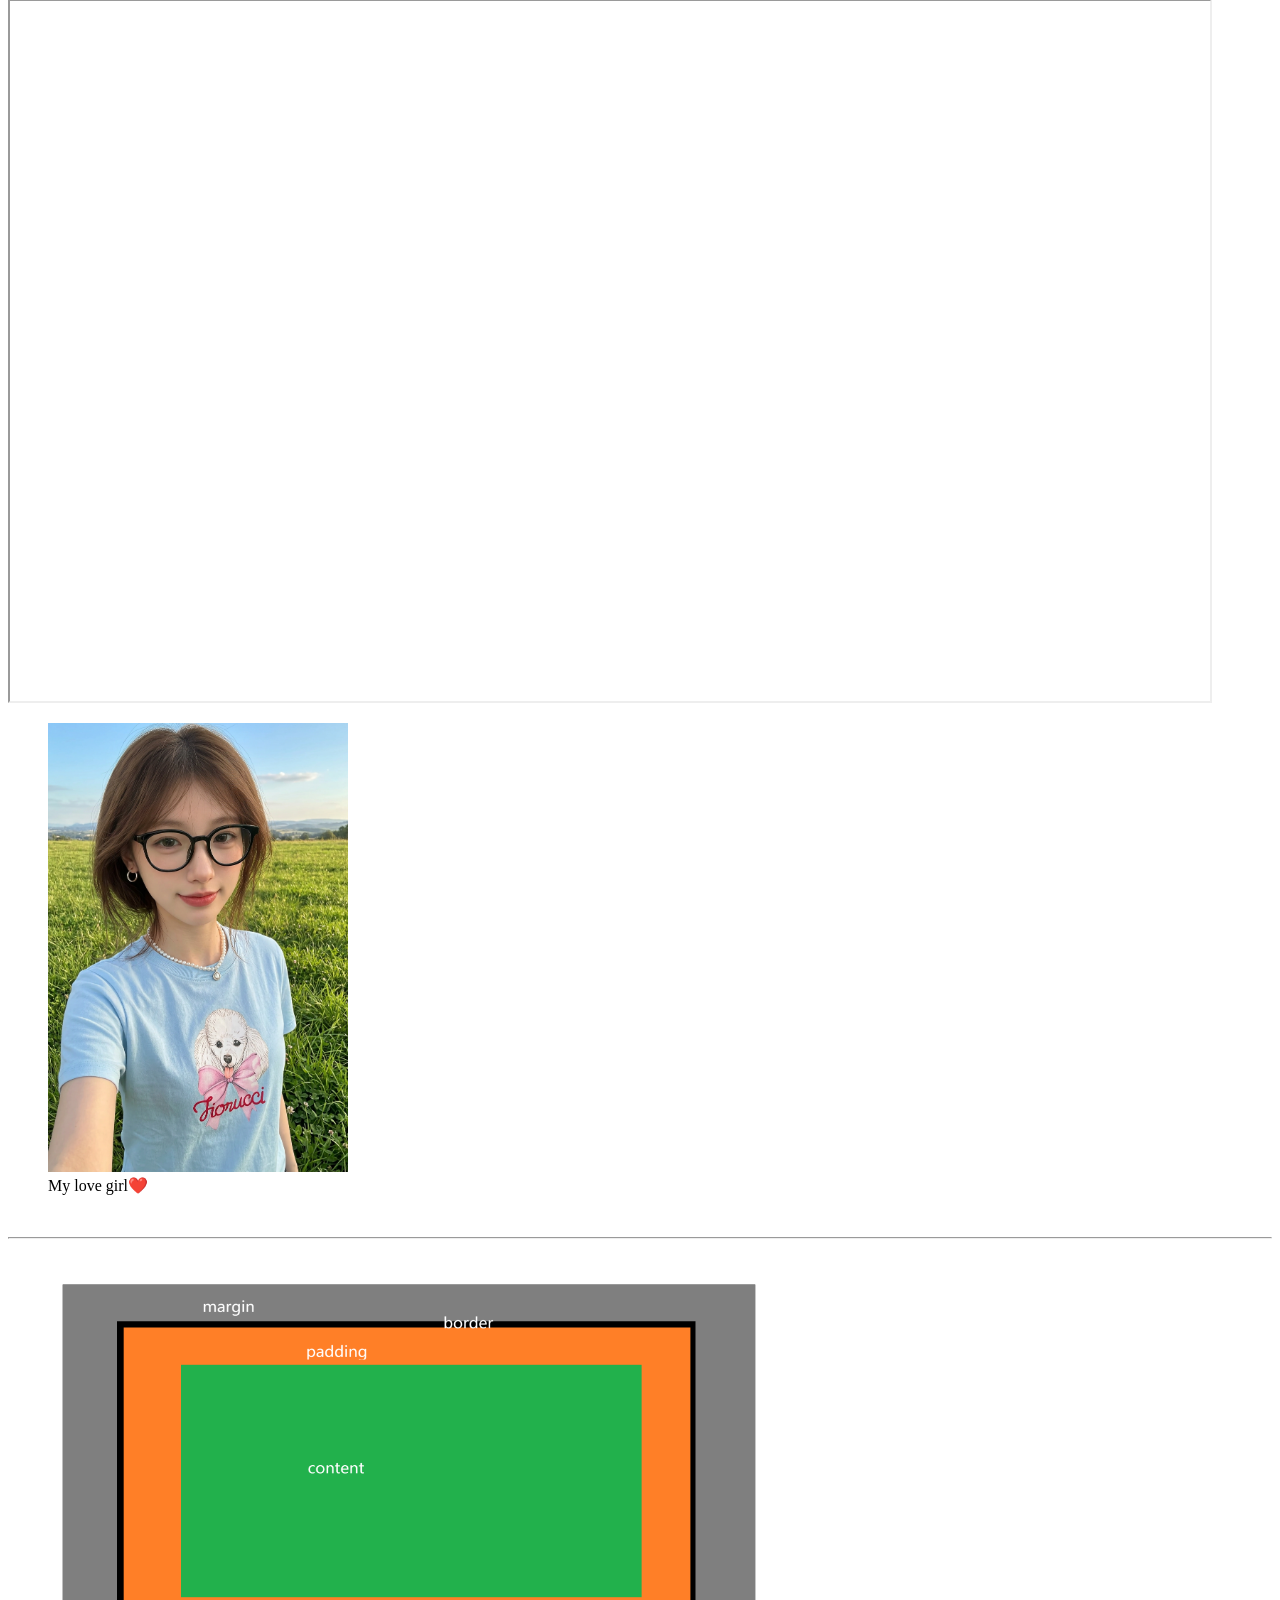
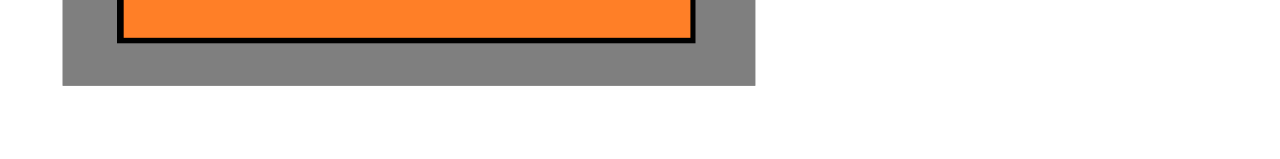
==== commit ceb1fe22: "2026-4-9" ====
--- a/index.html
+++ b/index.html
@@ -340,6 +340,9 @@
         <figcaption>My love girl❤️</figcaption>
     </figure>
     <br>
+    <hr>
+
+    <img src="/images/CSS_box_model.png" height="500" width="800">
 
 
 <!-- <script src="scripts/main.js"></script> -->
